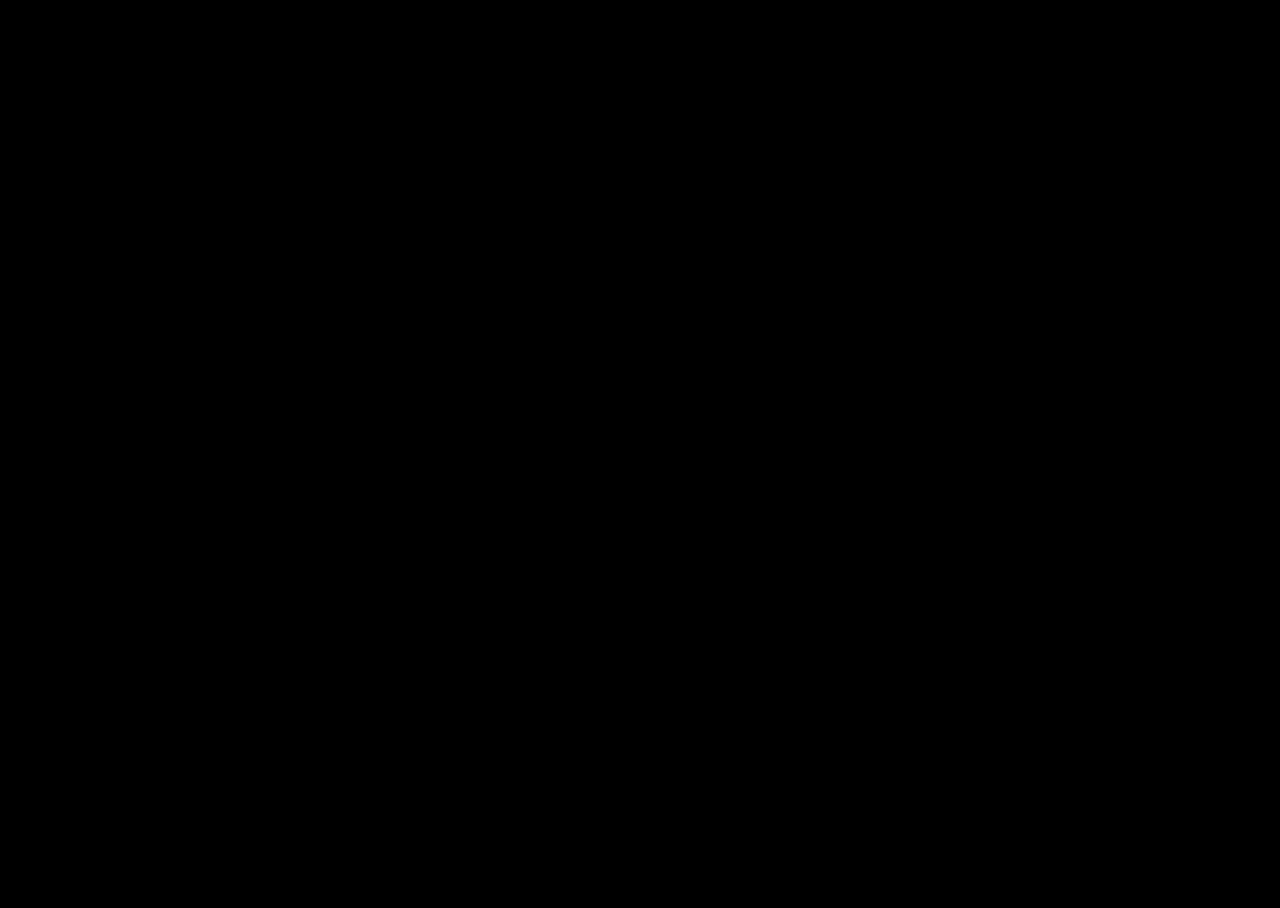
==== docs/index.html @ cb3182f8 "favicon and text change" ====
<html>
	<head>
		<meta charset="UTF-8"/>
		<title>MOOD</title>
		<link rel='icon' href='favicon.ico' type='image/x-icon'/>
		<link href="https://fonts.googleapis.com/css?family=IM+Fell+English+SC" rel="stylesheet">
		<link rel="stylesheet" href="style.css" type="text/css" />
	</head>
	<body>
		<h1>I AM NOT DONE YET</h1>
	</body>
</html>
---- docs/style.css ----
html, body{ height: 100%;}

body{
  background: #000;
  display: flex;
  align-items: center;
  justify-content: center;

}


h1{
  color: transparent;
  font: bold 10em/0 Arial, sans-serif;
  text-align: center;
  animation: into 3s forwards;
  overflow: hidden;
  background: linear-gradient(90deg, #b30059, #ff99dd, #ffccff, #b3ffff, #33ffd6);  
  background-size: 300% 100%;
  background-position: right;
  -webkit-background-clip: text;
}

h1:before,
h1:after{
  content: '';
  display: block;
  background: #fff;
  background: linear-gradient(90deg, #b30059, #ff99dd, #ffccff, #b3ffff, #33ffd6);
  width: 100%;
  animation: into2 3s forwards;
}


@keyframes into{
  0%{
    width: 0;
  }
  7%{
    width: 6.3em;
    transform: skewY(0deg);
  }
  15%{
    line-height: 0;
    background-position: right;
    transform: skewY(-10deg);
  }
  25%{
    width: 6.3em;
    line-height: 1;
    transform: skewY(-10deg) translate(0);
  }
  85%{
    width: 6.3em;
    line-height: 1;
    transform: skewY(-10deg) translate(0);
  }
  90%{
    line-height: 0;
    transform: skewY(-10deg) translate(0) scaleX(1);
  }
  95%{
    transform: skewY(-10deg) translate(9em) scaleX(5);
  }
  100%{
    background-position: left;
    transform: skewY(-10deg) translate(15em) scaleX(1);
  }
}
@keyframes into2{
  12%{
    height: 0.07em;
  }
  15%{
    height: 0.15em;
  }
  85%{
    height: 0.15em;
  }
  90%{
    height: 0.07em;
  }
}

@keyframes menu-in{
  0%{
    font-size: 0;
  }
  30%{
    font-size: 0;
  }
  100%{
    font-size: 2rem;
  }

}
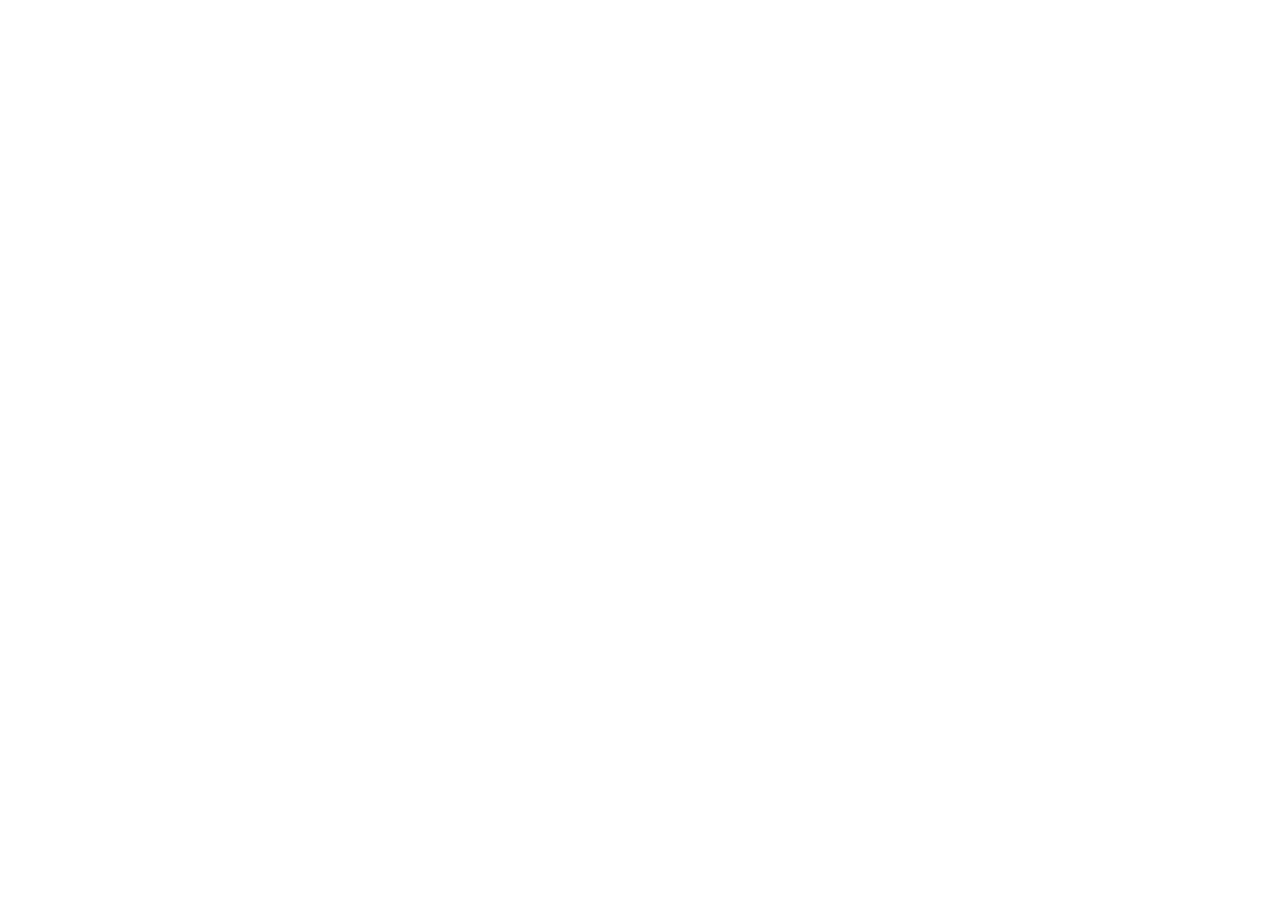
==== commit d0e3b430: "background color change and text change" ====
--- a/docs/index.html
+++ b/docs/index.html
@@ -7,6 +7,6 @@
 		<link rel="stylesheet" href="style.css" type="text/css" />
 	</head>
 	<body>
-		<h1>I AM NOT DONE YET</h1>
+		<h1>CRYING IN THE CLUB</h1>
 	</body>
 </html>--- a/docs/style.css
+++ b/docs/style.css
@@ -1,7 +1,7 @@
 html, body{ height: 100%;}
 
 body{
-  background: #000;
+  background: #ffffff !important;
   display: flex;
   align-items: center;
   justify-content: center;
